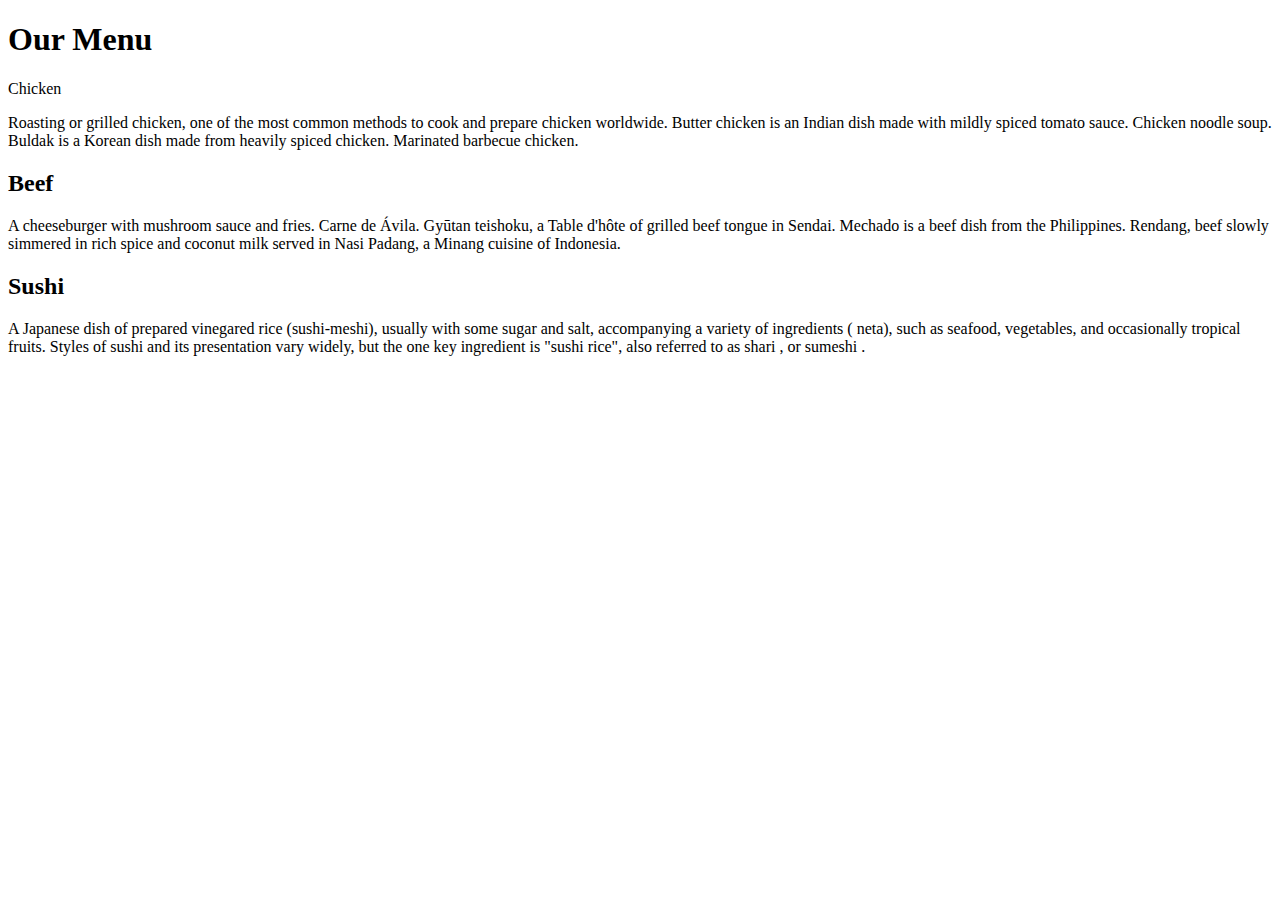
==== indexas.html @ cf2b818d "Create indexas.html" ====
<!DOCTYPE html>
<html>
<link rel="stylesheet" type="text/css" href="indexas.css">
<head>
<meta charset="utf-8">
<meta name="viewport" content="width=device-width,initial-scale=1">
<title>assign-2 by yakoov</title>

</head>
<body>
<h1>Our Menu</h1>

<div class="row">
  <div class=" container col-lg-4 col-md-6 col-sm-12">
    <section class="chicken">
    <div id="chicken">Chicken</div>
   <p > Roasting or grilled chicken, one of the most common methods to cook and prepare chicken worldwide. Butter chicken is an Indian dish made with mildly spiced tomato sauce. Chicken noodle soup. Buldak is a Korean dish made from heavily spiced chicken. Marinated barbecue chicken.
  </p>
</section>
</div>
  <div class=" container col-lg-4 col-md-6 col-sm-12"><section class="beef">
    <h2 id="beef">Beef</h2>
    <p >A cheeseburger with mushroom sauce and fries. Carne de Ávila. Gyūtan teishoku, a Table d'hôte of grilled beef tongue in Sendai. Mechado is a beef dish from the Philippines. Rendang, beef slowly simmered in rich spice and coconut milk served in Nasi Padang, a Minang cuisine of Indonesia.</p>

  </section></div>
  <div class=" container col-lg-4 col-md-6 col-sm-12"><section
    class="sushi">
    <h2 id="sushi">Sushi</h2>
    <p >A Japanese dish of prepared vinegared rice (sushi-meshi), usually with some sugar and salt, accompanying a variety of ingredients ( neta), such as seafood, vegetables, and occasionally tropical fruits. Styles of sushi and its presentation vary widely, but the one key ingredient is "sushi rice", also referred to as shari , or sumeshi .</p>
  </section>
</div>
 
</div>

</body>
</html>
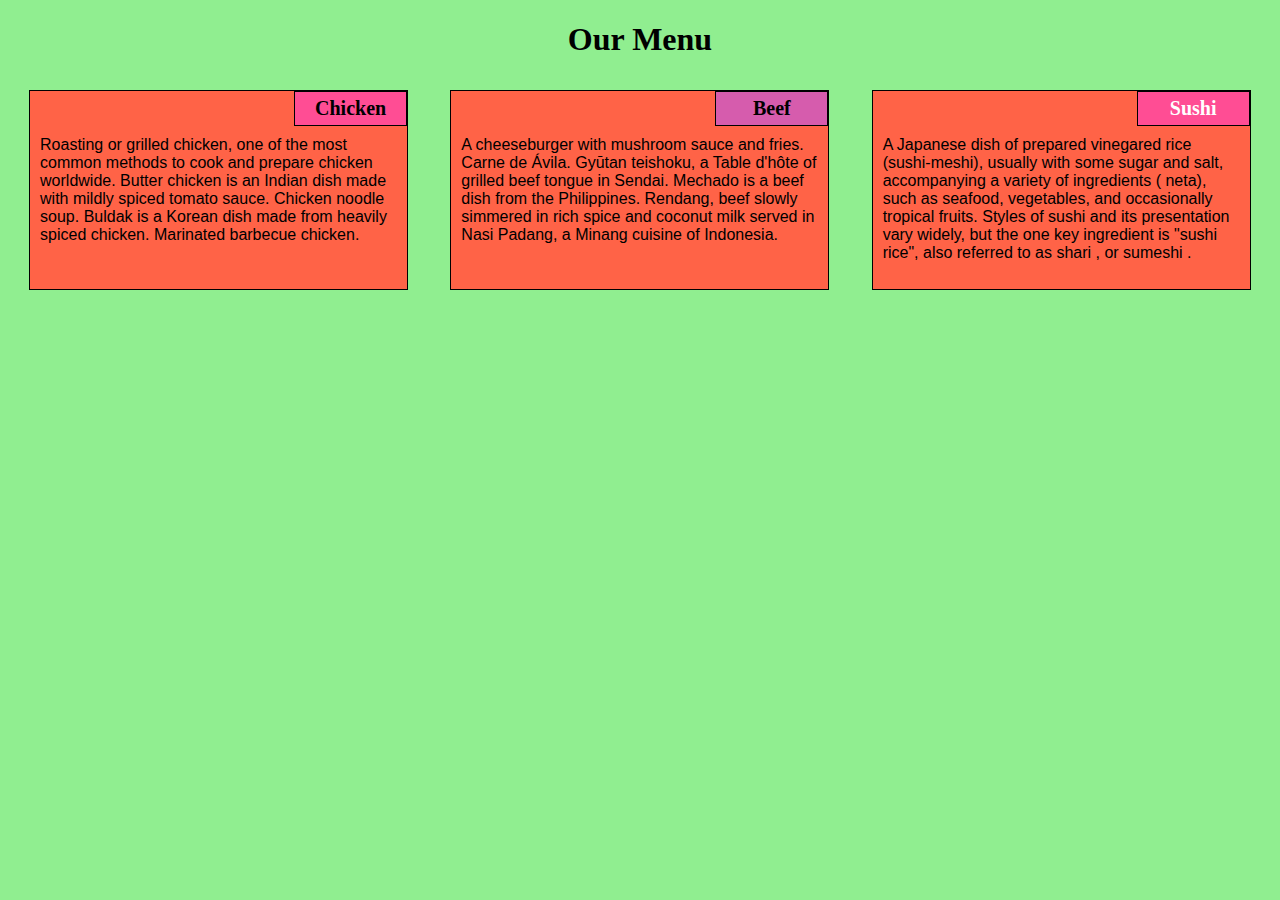
==== commit 7b81bcd3: "Add files via upload" ====
--- a/indexas.html
+++ b/indexas.html
@@ -1,36 +1,36 @@
-<!DOCTYPE html>
-<html>
-<link rel="stylesheet" type="text/css" href="indexas.css">
-<head>
-<meta charset="utf-8">
-<meta name="viewport" content="width=device-width,initial-scale=1">
-<title>assign-2 by yakoov</title>
-
-</head>
-<body>
-<h1>Our Menu</h1>
-
-<div class="row">
-  <div class=" container col-lg-4 col-md-6 col-sm-12">
-    <section class="chicken">
-    <div id="chicken">Chicken</div>
-   <p > Roasting or grilled chicken, one of the most common methods to cook and prepare chicken worldwide. Butter chicken is an Indian dish made with mildly spiced tomato sauce. Chicken noodle soup. Buldak is a Korean dish made from heavily spiced chicken. Marinated barbecue chicken.
-  </p>
-</section>
-</div>
-  <div class=" container col-lg-4 col-md-6 col-sm-12"><section class="beef">
-    <h2 id="beef">Beef</h2>
-    <p >A cheeseburger with mushroom sauce and fries. Carne de Ávila. Gyūtan teishoku, a Table d'hôte of grilled beef tongue in Sendai. Mechado is a beef dish from the Philippines. Rendang, beef slowly simmered in rich spice and coconut milk served in Nasi Padang, a Minang cuisine of Indonesia.</p>
-
-  </section></div>
-  <div class=" container col-lg-4 col-md-6 col-sm-12"><section
-    class="sushi">
-    <h2 id="sushi">Sushi</h2>
-    <p >A Japanese dish of prepared vinegared rice (sushi-meshi), usually with some sugar and salt, accompanying a variety of ingredients ( neta), such as seafood, vegetables, and occasionally tropical fruits. Styles of sushi and its presentation vary widely, but the one key ingredient is "sushi rice", also referred to as shari , or sumeshi .</p>
-  </section>
-</div>
- 
-</div>
-
-</body>
-</html>
+<!DOCTYPE html>
+<html>
+<link rel="stylesheet" type="text/css" href="indexas.css">
+<head>
+<meta charset="utf-8">
+<meta name="viewport" content="width=device-width,initial-scale=1">
+<title>assign-2 by yakoov</title>
+
+</head>
+<body>
+<h1>Our Menu</h1>
+
+<div class="row">
+  <div class=" container col-lg-4 col-md-6 col-sm-12">
+    <section class="chicken">
+    <div id="chicken">Chicken</div>
+   <p > Roasting or grilled chicken, one of the most common methods to cook and prepare chicken worldwide. Butter chicken is an Indian dish made with mildly spiced tomato sauce. Chicken noodle soup. Buldak is a Korean dish made from heavily spiced chicken. Marinated barbecue chicken.
+  </p>
+</section>
+</div>
+  <div class=" container col-lg-4 col-md-6 col-sm-12"><section class="beef">
+    <h2 id="beef">Beef</h2>
+    <p >A cheeseburger with mushroom sauce and fries. Carne de Ávila. Gyūtan teishoku, a Table d'hôte of grilled beef tongue in Sendai. Mechado is a beef dish from the Philippines. Rendang, beef slowly simmered in rich spice and coconut milk served in Nasi Padang, a Minang cuisine of Indonesia.</p>
+
+  </section></div>
+  <div class=" container col-lg-4 col-md-6 col-sm-12"><section
+    class="sushi">
+    <h2 id="sushi">Sushi</h2>
+    <p >A Japanese dish of prepared vinegared rice (sushi-meshi), usually with some sugar and salt, accompanying a variety of ingredients ( neta), such as seafood, vegetables, and occasionally tropical fruits. Styles of sushi and its presentation vary widely, but the one key ingredient is "sushi rice", also referred to as shari , or sumeshi .</p>
+  </section>
+</div>
+ 
+</div>
+
+</body>
+</html>--- a/indexas.css
+++ b/indexas.css
@@ -0,0 +1,219 @@
+* {
+  box-sizing: border-box;
+}
+h1 {
+  font-family: arial Verdana;
+  text-align: center;
+  
+}
+body{
+  background-color:  lightgreen;
+}
+p{
+  padding:10px;
+  margin: 0;
+}
+
+
+  section{
+  border: 1px solid black;
+  background-color: tomato;
+  width: 90%;
+  height: 200px;
+  margin-right: auto;
+  margin-left: auto;
+  font-family: Helvetica;
+  color: black;
+  position: relative;
+  top:10px;
+  
+overflow: auto;
+  
+}
+.cotainer{
+  border: none;
+  margin-left: auto;
+  margin-right: auto;
+  margin-top:10px;
+  margin-bottom:10px;
+  padding: 10px; 
+}
+
+#chicken{
+  border: 1px solid black;
+  text-align: center;
+  width: 30%;
+  margin-left: 70%;
+  font-family: georgia,sans-sarif;
+  font-weight: bold;
+  font-size: 125%;
+  margin-top: 0;
+  margin-bottom:0;
+  padding: 5px;
+  background-color: #ff4d94; 
+
+}
+#beef{
+  border: 1px solid black;
+  text-align: center;
+  width: 30%;
+  margin-left: 70%;
+  font-family: georgia,sans-sarif;
+  font-weight: bold;
+  font-size: 125%;
+  margin-top: 0;
+  margin-bottom:0;
+  padding: 5px;
+  background-color: #d65cad; 
+
+}
+#sushi{
+  border: 1px solid black;
+  text-align: center;
+  width: 30%;
+  margin-left: 70%;
+  font-family: georgia,sans-sarif;
+  font-weight: bold;
+  font-size: 125%;
+  margin-top: 0;
+  margin-bottom:0;
+  padding: 5px;
+  background-color: #ff4d94;
+  color: white; 
+
+}
+/* Simple Responsive Framework. */
+.row {
+  width: 100%;
+}
+
+/********** Large devices only **********/
+@media (min-width: 992px) {
+  .col-lg-1, .col-lg-2, .col-lg-3, .col-lg-4, .col-lg-5, .col-lg-6, .col-lg-7, .col-lg-8, .col-lg-9, .col-lg-10, .col-lg-11, .col-lg-12 {
+    float: left;
+    
+  }
+  .col-lg-1 {
+    width: 8.33%;
+  }
+  .col-lg-2 {
+    width: 16.66%;
+  }
+  .col-lg-3 {
+    width: 25%;
+  }
+  .col-lg-4 {
+    width: 33.33%;
+  }
+  .col-lg-5 {
+    width: 41.66%;
+  }
+  .col-lg-6 {
+    width: 50%;
+  }
+  .col-lg-7 {
+    width: 58.33%;
+  }
+  .col-lg-8 {
+    width: 66.66%;
+  }
+  .col-lg-9 {
+    width: 74.99%;
+  }
+  .col-lg-10 {
+    width: 83.33%;
+  }
+  .col-lg-11 {
+    width: 91.66%;
+  }
+  .col-lg-12 {
+    width: 100%;
+  }
+}
+
+/********** Medium devices only **********/
+@media (min-width: 768px) and (max-width: 991px) {
+  .col-md-1, .col-md-2, .col-md-3, .col-md-4, .col-md-5, .col-md-6, .col-md-7, .col-md-8, .col-md-9, .col-md-10, .col-md-11, .col-md-12 {
+    float: left;
+   
+  }
+  .col-md-1 {
+    width: 8.33%;
+  }
+  .col-md-2 {
+    width: 16.66%;
+  }
+  .col-md-3 {
+    width: 25%;
+  }
+  .col-md-4 {
+    width: 33.33%;
+  }
+  .col-md-5 {
+    width: 41.66%;
+  }
+  .col-md-6 {
+    width: 50%;
+  }
+  .col-md-7 {
+    width: 58.33%;
+  }
+  .col-md-8 {
+    width: 66.66%;
+  }
+  .col-md-9 {
+    width: 74.99%;
+  }
+  .col-md-10 {
+    width: 83.33%;
+  }
+  .col-md-11 {
+    width: 91.66%;
+  }
+  .col-md-12 {
+    width: 100%;
+  }
+  /********** small devices only **********/
+@media  (max-width: 767px) {
+  .col-sm-1, .col-sm-2, .col-sm-3, .col-sm-4, .col-sm-5, .col-sm-6, .col-sm-7, .col-sm-8, .col-sm-9, .col-sm-10, .col-sm-11, .col-sm-12 {
+    float: left;
+   
+  }
+  
+  .col-sm-1 {
+    width: 8.33%;
+  }
+  .col-sm-2 {
+    width: 16.66%;
+  }
+  .col-sm-3 {
+    width: 25%;
+  }
+  .col-sm-4 {
+    width: 33.33%;
+  }
+  .col-sm-5 {
+    width: 41.66%;
+  }
+  .col-sm-6 {
+    width: 50%;
+  }
+  .col-sm-7 {
+    width: 58.33%;
+  }
+  .col-sm-8 {
+    width: 66.66%;
+  }
+  .col-sm-9 {
+    width: 74.99%;
+  }
+  .col-sm-10 {
+    width: 83.33%;
+  }
+  .col-sm-11 {
+    width: 91.66%;
+  }
+  .col-sm-12 {
+    width: 100%;
+  }
+}